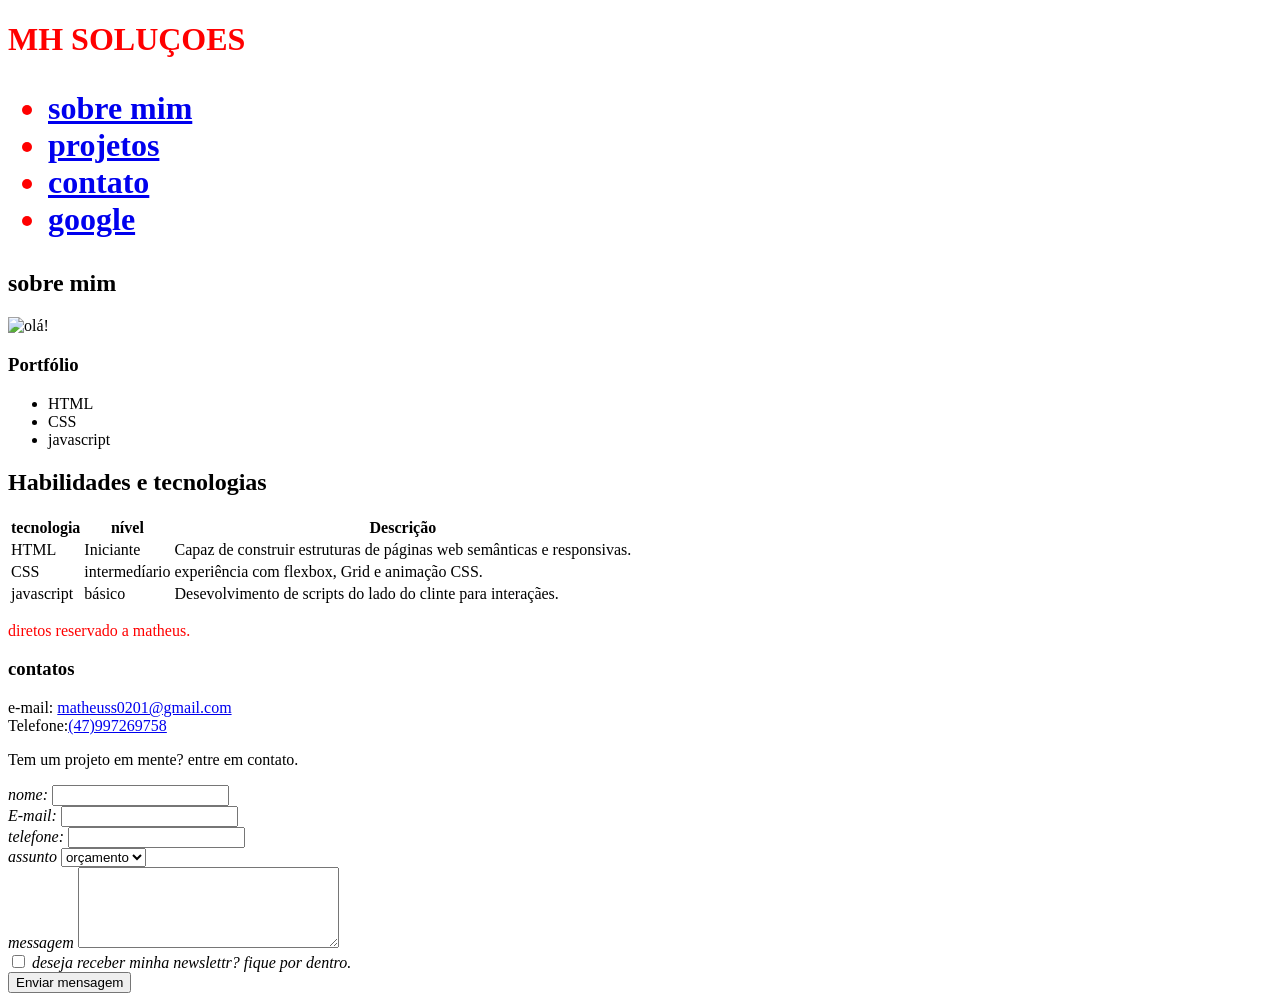
==== index/index.html @ 102c9f83 "im" ====
<!DOCTYPE html>
<html lang="pt-br">

<head>
    <meta charset="UTF-8">
    <meta name="viewport" content="width=device-width, initial-scale=1.0">
    <title>MH CORPORATION INTERNACIONAL
    </title>
     
    <link rel="stylesheet" href="style.css">


</head>


<body>
    <header>
        <h1> MH
            SOLUÇOES


            <nav> <!--seção de navegação do site.-->

                <ul> <!--lista não ordenada para link do nosso menu.-->
                    <li><a href="#sobre ">sobre mim</a></li>
                    <li><a href="#projetos">projetos</a></li>
                    <li><a href="#contato">contato<a>
                    <li><a href="# https://google.com.br/" target=f>google</a></li>
                </ul>
            </nav>
    </header>
    <section id="sobre">
        <h2>sobre mim</h2>

        <img src="https://tse4.mm.bing.net/th/id/OIP.eXMirNrTiqU9ji37SC1FfQHaEC?pid=Api&P=0&h=180" alt=olá!
            Eu sou o Matheus, sou Desenvolvedor web.. </p>
        </article>
        <aside>

            <h3>Portfólio</h3>
            <ul>

                <li>HTML</li>
                <li>CSS</li>
                <li>javascript</li>
            </ul>
        </aside>
    </section>

    </article>

    </section>

<section id="habilidades">
    <h2>Habilidades e tecnologias</h2>

    <table>

    <thead>
      <tr>
      
        <th>tecnologia</th>
        <th>nível</th>
        <th>Descrição</th>

        
      </tr>  
    </thead>
       <Tbody>
          <tr>
            <td>HTML</td>
            <td>Iniciante</td>
            <td>Capaz de construir estruturas de páginas web semânticas e responsivas.</td>

          </tr>
          <tr>
          <td>CSS</td>
          <td>intermedíario</td>
          <td>experiência com flexbox, Grid e animação CSS.</td>


          </tr>
          <tr>
           <td>javascript</td>
           <td>básico</td>
           <td>Desevolvimento de scripts do lado do clinte para interaçães.</td>


          </tr>





       </Tbody>


    </table>

</section>

    <footer>

        <p style="color: red;">diretos reservado a matheus.</p>

        <section id="contato">
            <h3>contatos</h3>
            <p></p>
            e-mail: <a href="mailto:matheuss0201@gmail">matheuss0201@gmail.com</a> <br>


            Telefone:<a href="(47)997269758">(47)997269758</a> <br <BR>


            <p>Tem um projeto em mente? entre em contato.</p>



            <address>



                <form action="">

                    <label for="nome">nome: </label>
                    <input type="text" id="nome" name="nome" required><br>

                    <label for="email">E-mail: </label>
                    <input type="eMAIL" id="email" name="email" required> <br>

                    <label for="telefone">telefone: </label>
                    <input type="tel" id="telefone" name="telefone" required> <br>

                    <label form="assunto:">assunto</label>
                    <select nonce="assunto" id="assunto">

                        <option value="orçamento">orçamento</option>
                        <option value="duvida">duvida</option>
                        <option value="outro">outro</option>
                    </select>

                    <br <label for="messagem">messagem</label>
                    <textarea name="messagem" id="messagem" cols="30" rows="5"></textarea> <br>

                    <input type="checkbox" id="inscricao" name="inscricao">
                    <label for="inscricao">deseja receber minha newslettr? fique por dentro.</label>

                    <br>

                    <input type="submit" value="Enviar mensagem">



                </form>




    </footer>




</body>


</html>
---- index/style.css ----
h1{
     color:red;
}
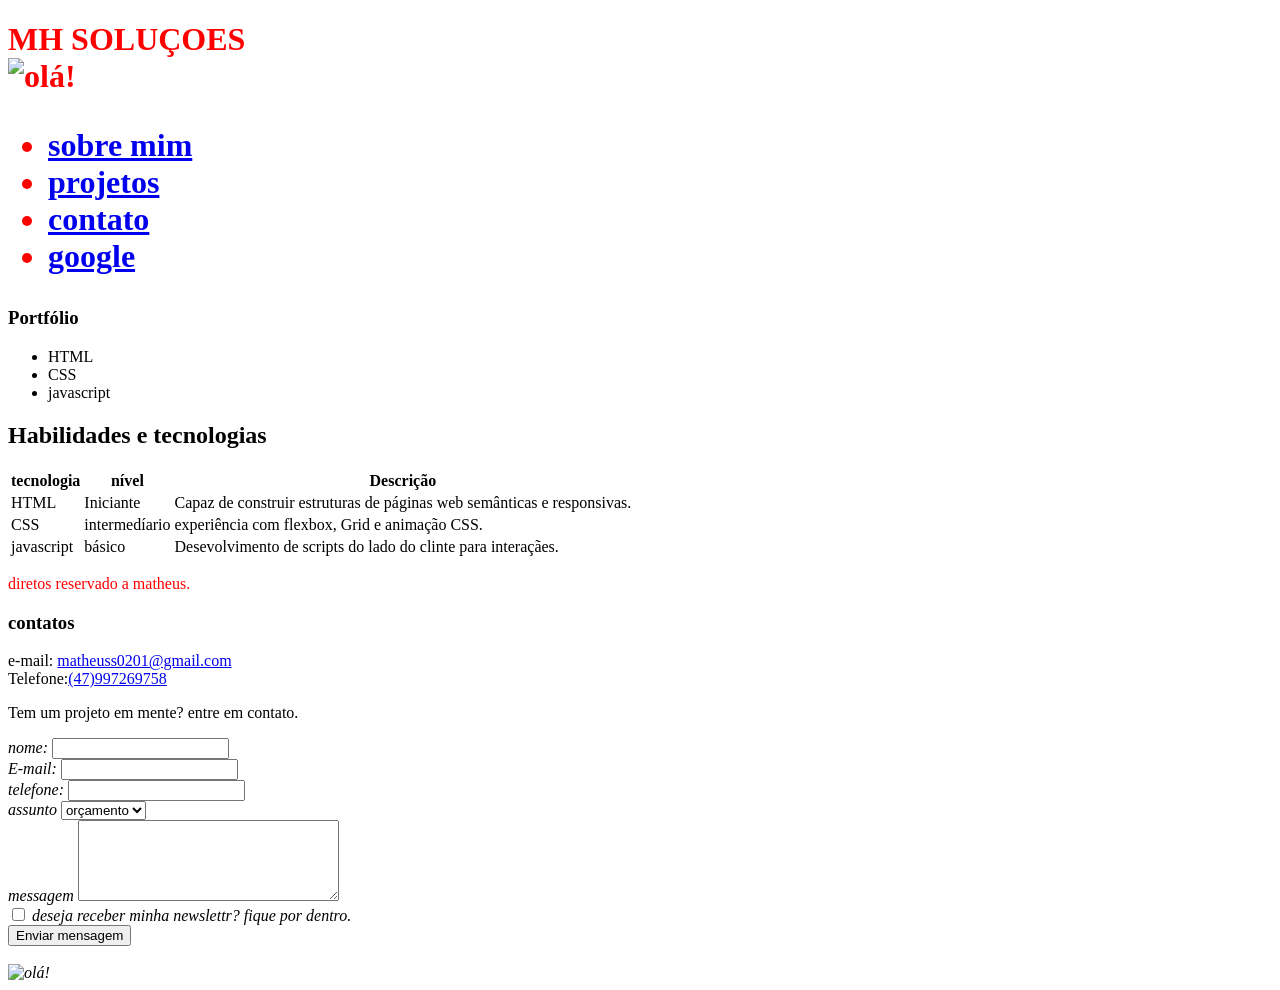
==== commit 825696d8: "c" ====
--- a/index/index.html
+++ b/index/index.html
@@ -16,8 +16,9 @@
 <body>
     <header>
         <h1> MH
-            SOLUÇOES
-
+            SOLUÇOES 
+            <br>
+ <img src="https://tse4.mm.bing.net/th/id/OIP.eXMirNrTiqU9ji37SC1FfQHaEC?pid=Api&P=0&h=180" alt=olá!
 
             <nav> <!--seção de navegação do site.-->
 
@@ -30,10 +31,8 @@
             </nav>
     </header>
     <section id="sobre">
-        <h2>sobre mim</h2>
-
-        <img src="https://tse4.mm.bing.net/th/id/OIP.eXMirNrTiqU9ji37SC1FfQHaEC?pid=Api&P=0&h=180" alt=olá!
-            Eu sou o Matheus, sou Desenvolvedor web.. </p>
+      
+        
         </article>
         <aside>
 
@@ -127,7 +126,7 @@
 
                     <label for="email">E-mail: </label>
                     <input type="eMAIL" id="email" name="email" required> <br>
-
+ 
                     <label for="telefone">telefone: </label>
                     <input type="tel" id="telefone" name="telefone" required> <br>
 
@@ -152,11 +151,16 @@
 
 
                 </form>
+       <br>
+
+ <img src="https://encrypted-tbn0.gstatic.com/images?q=tbn:ANd9GcQEx9XIzRBVVpfhhpxiqnQsvvP0bVZmG71W2Q&s" alt=olá!
+            Eu sou o Matheus, sou Desenvolvedor web.. </p>
 
 
+     
+<br>
 
-
-    </footer>
+ 
 
 
 
--- a/index/style.css
+++ b/index/style.css
@@ -1,3 +1,3 @@
 h1{
      color:red;
-}+}
